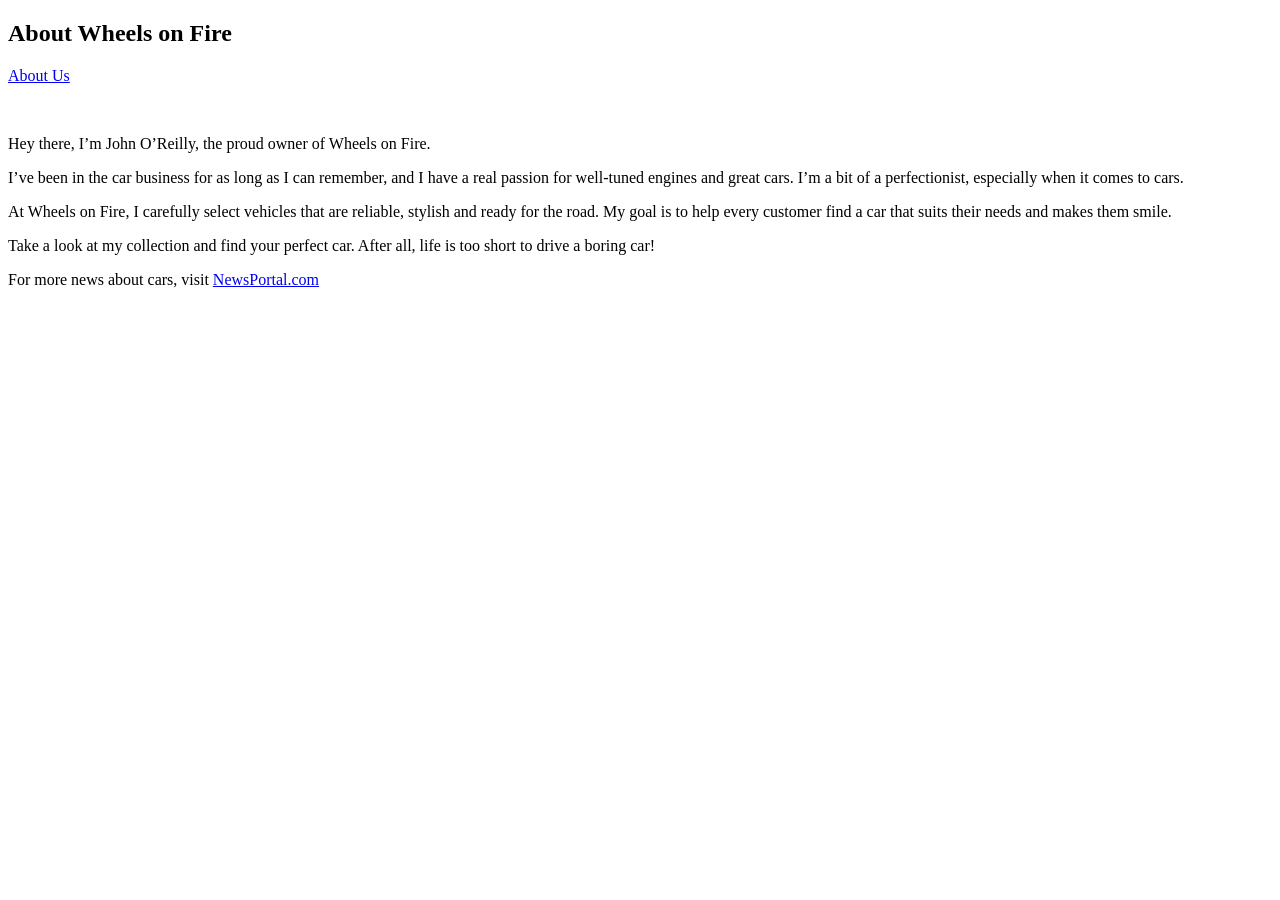
==== index.html @ 9f12c9c0 "Add files via upload" ====
<!DOCTYPE html>
<html>
    <head>
    <title> DriveHub </title>
    </head>
    <body>
        <header>
            <h2> About Wheels on Fire </h2>
            </header>
        <a href="about.html">About Us </a>

<p>
    <img src="https://images.unsplash.com/photo-1492144534655-ae79c964c9d7" alt " car " width="300">
     
        </p>
        
        <p>
        Hey there, I’m John O’Reilly, the proud owner of Wheels on Fire.
</p>
<p>
        I’ve been in the car business for as long as I can remember, and I have a real passion for well-tuned engines and great cars. I’m a bit of a perfectionist, especially when it comes to cars.
</p>
        At Wheels on Fire, I carefully select vehicles that are reliable, stylish and ready for the road. My goal is to help every customer find a car that suits their needs and makes them smile.
<p>
        Take a look at my collection and find your perfect car. After all, life is too short to drive a boring car!
        </p>
        <footer>
            <p> For more news about cars, visit <a href="https://www.lamborghini.com/en-en/models"target="blank">NewsPortal.com</a></p>
            </footer>
        </body>
    </html>
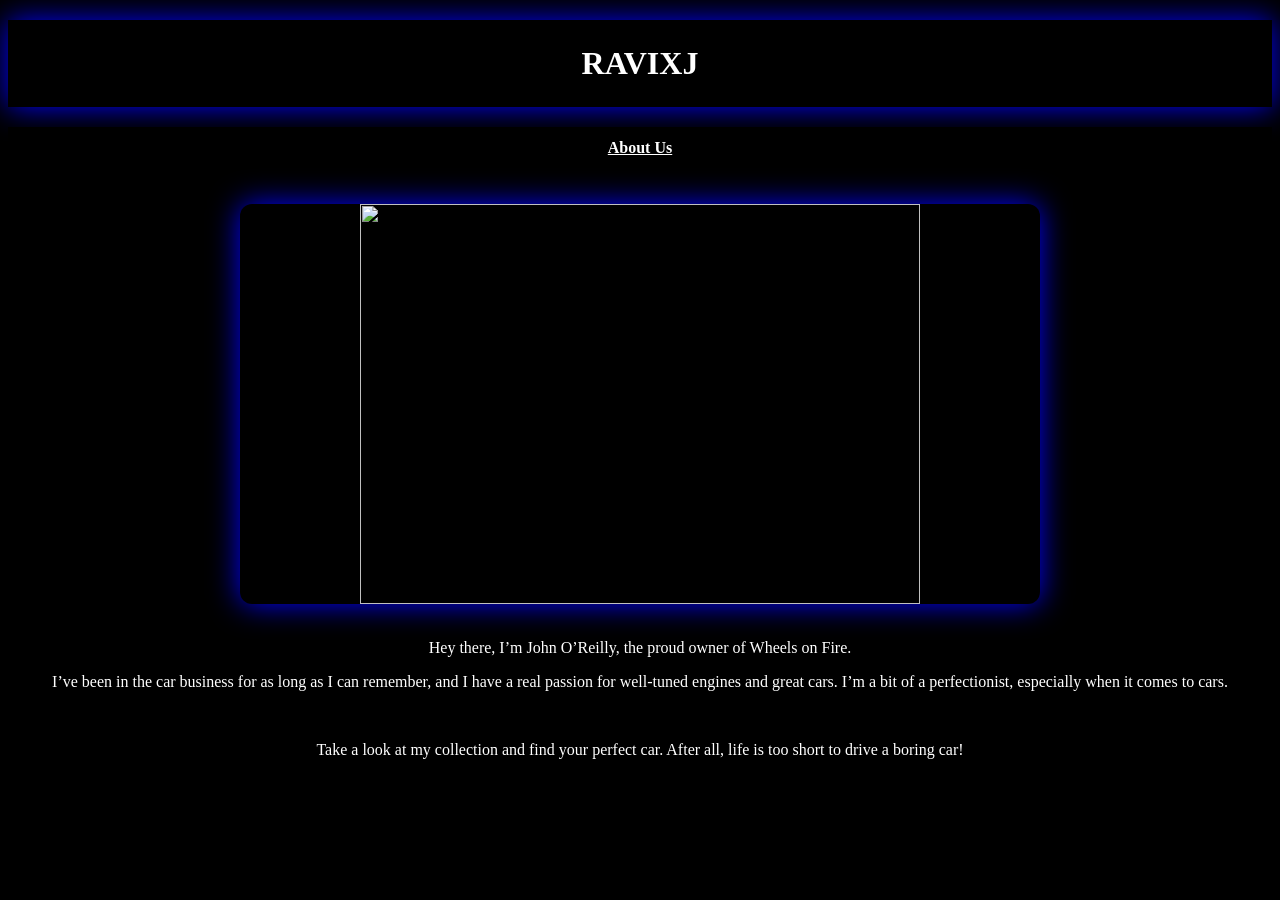
==== commit 55cc024a: "Update index.html with stylesheet and header changes Added a stylesheet link and updated the header " ====
--- a/index.html
+++ b/index.html
@@ -2,11 +2,14 @@
 <html>
     <head>
     <title> DriveHub </title>
+    <link rel="stylesheet" href="style.css">
     </head>
     <body>
+        
         <header>
-            <h2> About Wheels on Fire </h2>
+            <h2> RAVIXJ </h2>
             </header>
+
         <a href="about.html">About Us </a>
 
 <p>
@@ -24,8 +27,6 @@
 <p>
         Take a look at my collection and find your perfect car. After all, life is too short to drive a boring car!
         </p>
-        <footer>
-            <p> For more news about cars, visit <a href="https://www.lamborghini.com/en-en/models"target="blank">NewsPortal.com</a></p>
-            </footer>
+        
         </body>
     </html>
--- a/style.css
+++ b/style.css
@@ -0,0 +1,47 @@
+h2{
+
+  text-align: center;
+  color: white;
+  background-color: black;
+  font-family: Neto Serif;
+  padding: 25px 50px;
+  font-size: 200%;
+  border-bottom: 2px solid black
+  text-decoration: underline
+  border-radius: 5px;
+  margin: 20px auto;
+  display: block;
+  box-shadow: 0 0 30px rgba(0, 0, 255, 15);}
+
+a {
+    display: block;
+    color: white;
+    background: black;
+    padding: 12px 10px;
+    font-weight: bold;
+    text-align: center;
+    
+}
+
+img {
+
+    width: 70%;
+    max-width: 800px;
+    height: 400px;
+    object-fit: cover;
+    border-radius: 12px;
+    margin: 35px auto;
+    display: block;
+    box-shadow: 0 0 30px rgba(0, 0, 255, 15);
+
+}
+body{
+    background-color: black
+   
+}
+p{
+    color: white
+}
+p{
+    text-align: center;
+}
